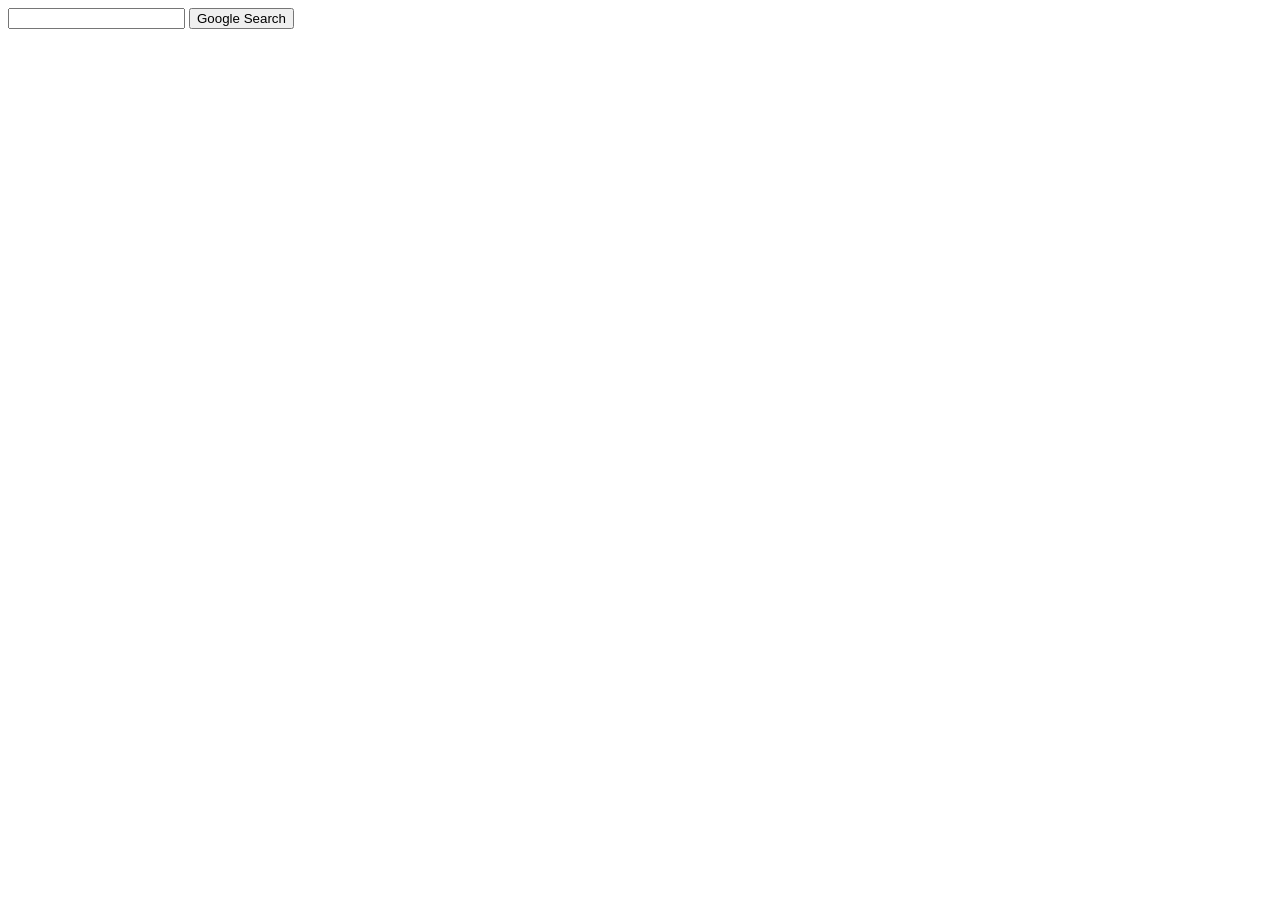
==== index.html @ 6ffde463 "Add index.html" ====
<!DOCTYPE html>
<html lang="en">
    <head>
        <title>Search</title>
    </head>
    <body>
        <form action="https://www.google.com/search">
            <input type="text" name="q">
            <input type="submit" value="Google Search">
        </form>
    </body>
</html>
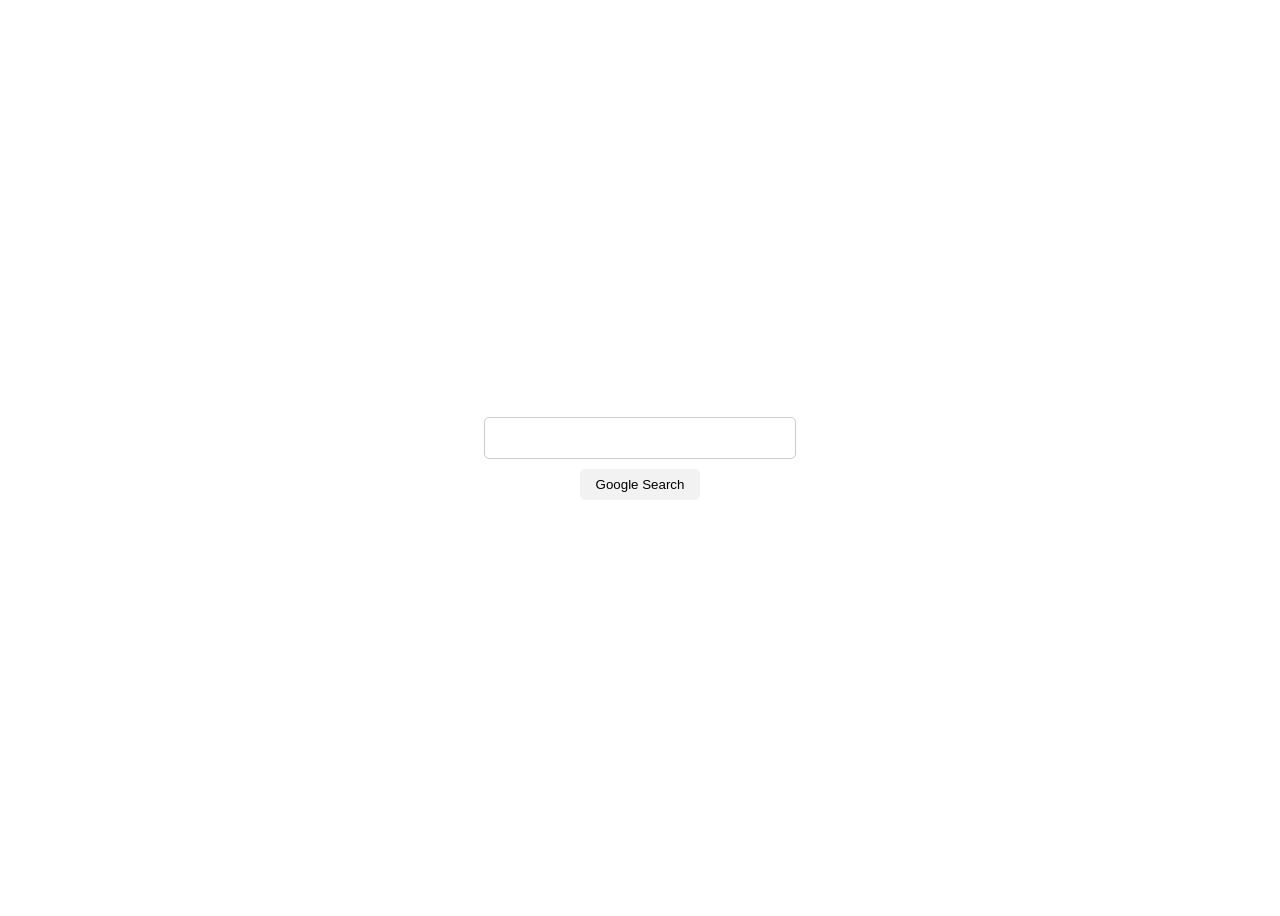
==== commit 72f96b15: "Add style to Google normal search page" ====
--- a/index.html
+++ b/index.html
@@ -2,11 +2,12 @@
 <html lang="en">
     <head>
         <title>Search</title>
+        <link rel="stylesheet" href="style.css">
     </head>
     <body>
         <form action="https://www.google.com/search">
             <input type="text" name="q">
-            <input type="submit" value="Google Search">
+    <input type="submit" value="Google Search">
         </form>
     </body>
 </html>
--- a/style.css
+++ b/style.css
@@ -0,0 +1,34 @@
+body {
+    display: flex;
+    justify-content: center;
+    align-items: center;
+    height: 100vh;
+    background-color: white;
+}
+
+form {
+    display: flex;
+    flex-direction: column;
+    align-items: center;
+    gap: 10px;
+}
+
+input[type="text"] {
+    width: 300px;
+    height: 30px;
+    border-radius: 5px;
+    border: 1px solid #ccc;
+    padding: 5px;
+}
+
+input[type="submit"] {
+    padding: 8px 16px;
+    border: none;
+    background-color: #f2f2f2;
+    cursor: pointer;
+    border-radius: 5px;
+}
+
+input[type="submit"]:hover {
+    background-color: #e0e0e0;
+}
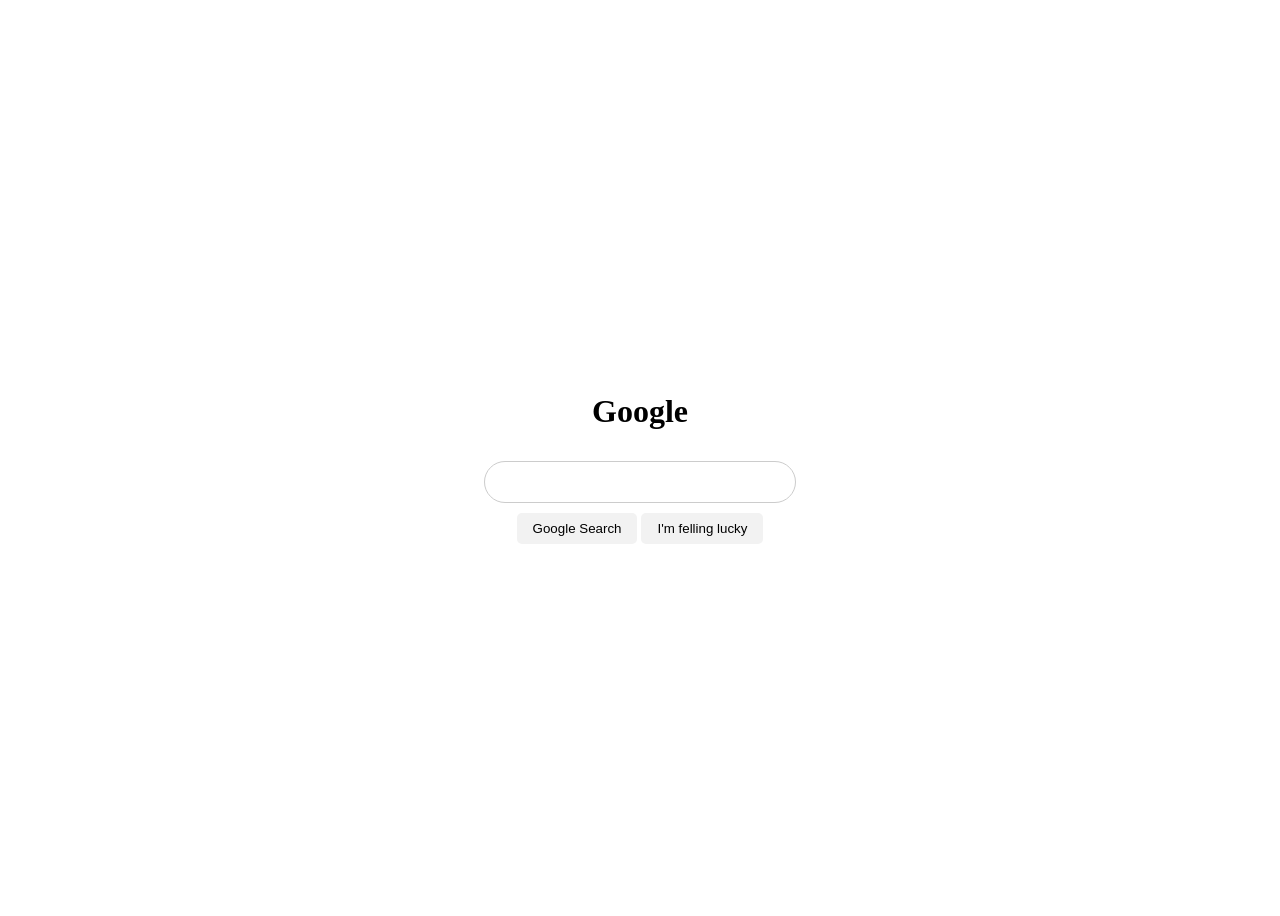
==== commit d5ea52cf: "Add felling lucky button and Google H1" ====
--- a/index.html
+++ b/index.html
@@ -6,8 +6,14 @@
     </head>
     <body>
         <form action="https://www.google.com/search">
+            <h1>Google</h1>
             <input type="text" name="q">
-    <input type="submit" value="Google Search">
+
+            <div class="buttons">
+                <input type="submit" value="Google Search">
+                <input type="submit" value="I'm felling lucky"
+                formaction="https://doodles.google/">
+            </div>
         </form>
     </body>
 </html>
--- a/style.css
+++ b/style.css
@@ -16,7 +16,7 @@
 input[type="text"] {
     width: 300px;
     height: 30px;
-    border-radius: 5px;
+    border-radius: 30px;
     border: 1px solid #ccc;
     padding: 5px;
 }
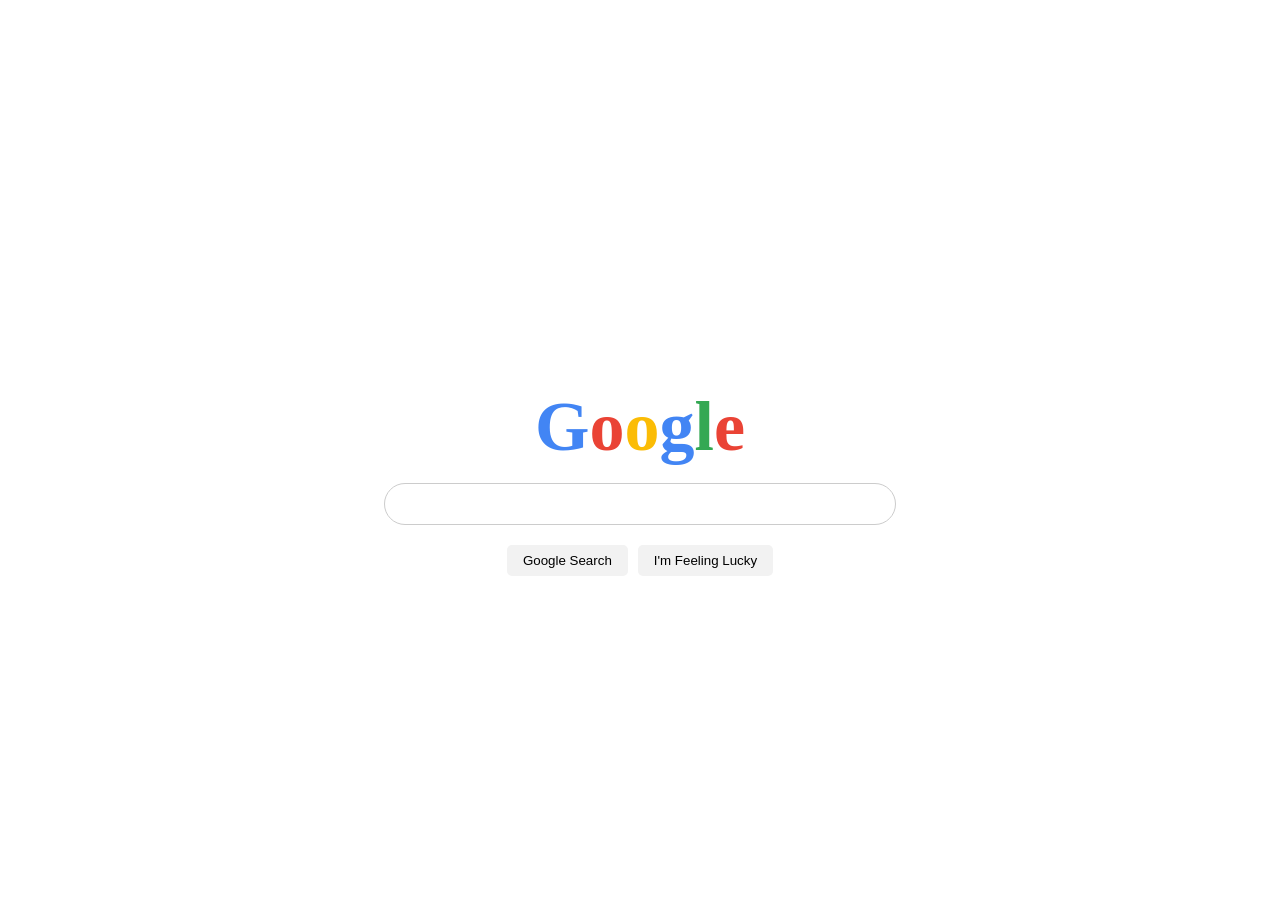
==== commit b1552f83: "Put colors on 'Google' h1" ====
--- a/index.html
+++ b/index.html
@@ -6,13 +6,19 @@
     </head>
     <body>
         <form action="https://www.google.com/search">
-            <h1>Google</h1>
+            <h1>
+                <span style="color:#4285F4">G</span>
+                <span style="color:#EA4335">o</span>
+                <span style="color:#FBBC05">o</span>
+                <span style="color:#4285F4">g</span>
+                <span style="color:#34A853">l</span>
+                <span style="color:#EA4335">e</span>
+            </h1>
             <input type="text" name="q">
 
             <div class="buttons">
                 <input type="submit" value="Google Search">
-                <input type="submit" value="I'm felling lucky"
-                formaction="https://doodles.google/">
+                <input type="submit" name="btnI" value="I'm Feeling Lucky">
             </div>
         </form>
     </body>
--- a/style.css
+++ b/style.css
@@ -14,7 +14,7 @@
 }
 
 input[type="text"] {
-    width: 300px;
+    width: 500px;
     height: 30px;
     border-radius: 30px;
     border: 1px solid #ccc;
@@ -31,4 +31,17 @@
 
 input[type="submit"]:hover {
     background-color: #e0e0e0;
+}
+
+.buttons {
+    display: flex;
+    justify-content: center;
+    gap: 10px;
+    margin-top: 10px;
+}
+
+h1 {
+    display: flex;
+    font-size: 70px;
+    height: 40px;
 }
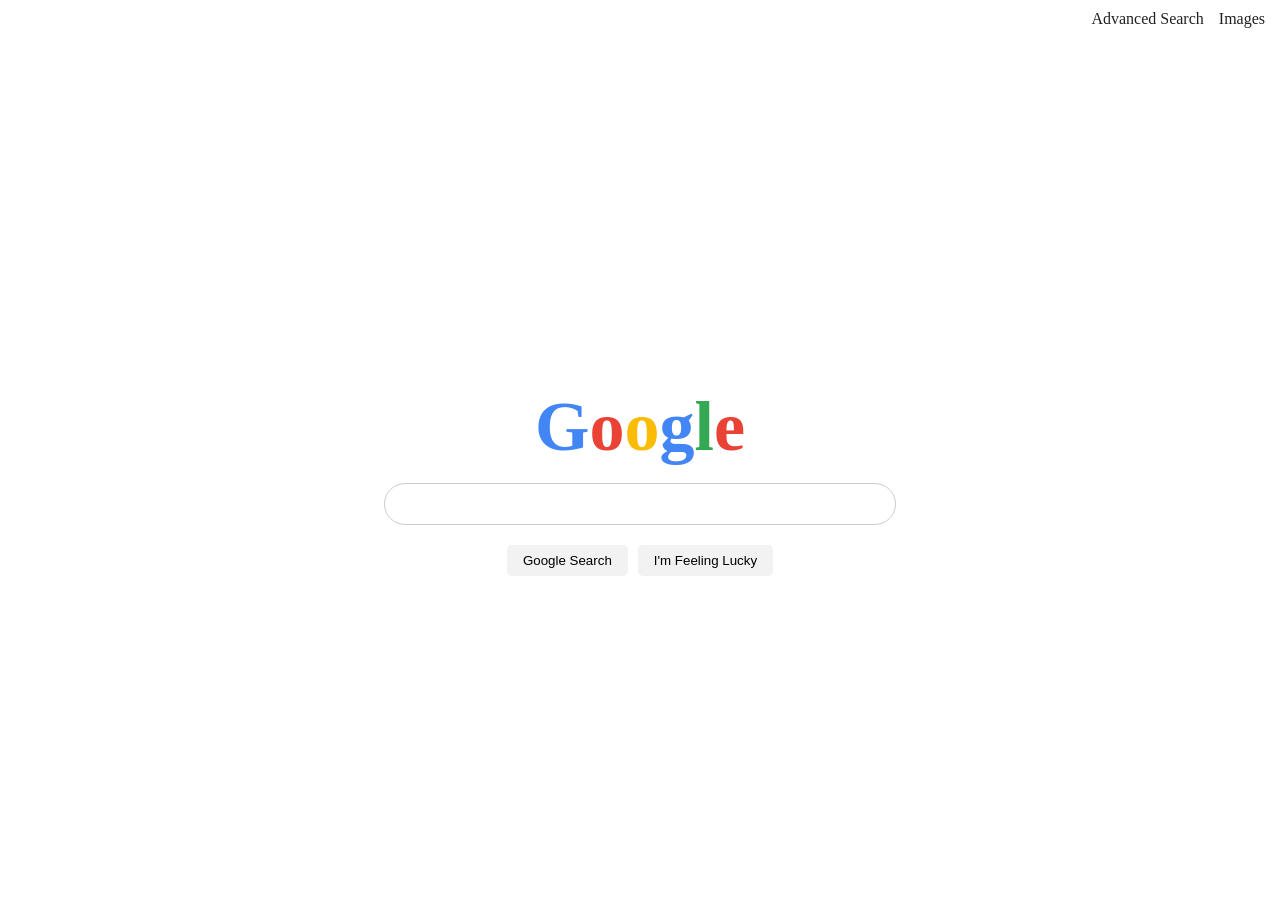
==== commit fba5c0f0: "Add and customize Advanced link page // Images link page" ====
--- a/index.html
+++ b/index.html
@@ -20,6 +20,10 @@
                 <input type="submit" value="Google Search">
                 <input type="submit" name="btnI" value="I'm Feeling Lucky">
             </div>
+        <div class="links">
+            <a href="advanded.html">Advanced Search</a>
+            <a href="images.html">Images</a>
+        </div>
         </form>
     </body>
 </html>
--- a/style.css
+++ b/style.css
@@ -44,4 +44,19 @@
     display: flex;
     font-size: 70px;
     height: 40px;
-}+}
+
+.links {
+    display: flex;
+    position: fixed;
+    gap: 15px;
+    margin-right: 15px;
+    margin-top: 10px;
+    top: 0;
+    right: 0;
+}
+
+a {
+    text-decoration: none;
+    color: rgba(0, 0, 0, .87);
+}
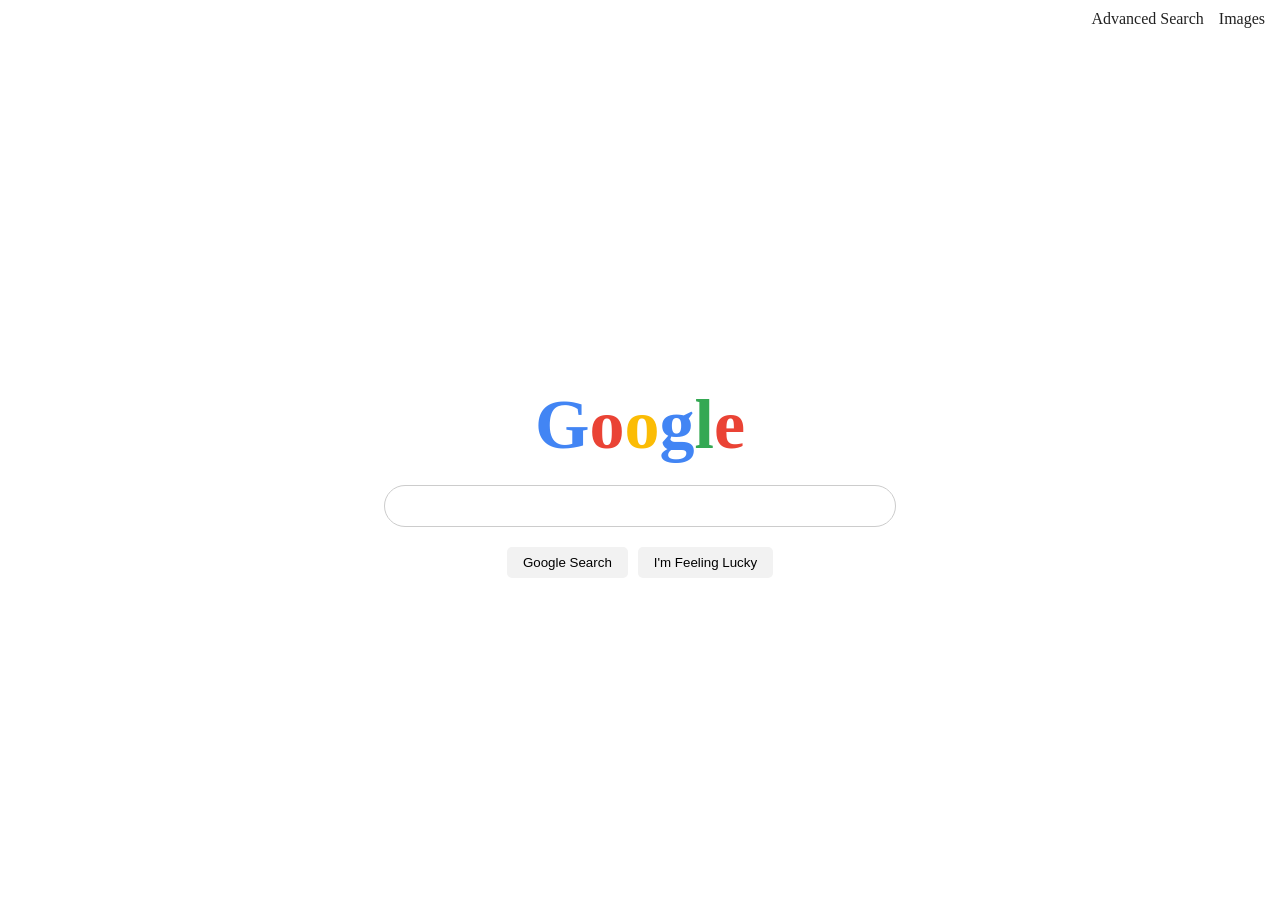
==== commit 24f2edc4: "Add h4 'Images'" ====
--- a/index.html
+++ b/index.html
@@ -1,7 +1,7 @@
 <!DOCTYPE html>
 <html lang="en">
     <head>
-        <title>Search</title>
+        <title>Google</title>
         <link rel="stylesheet" href="style.css">
     </head>
     <body>
--- a/style.css
+++ b/style.css
@@ -44,6 +44,7 @@
     display: flex;
     font-size: 70px;
     height: 40px;
+    margin-bottom: 50px;
 }
 
 .links {
@@ -60,3 +61,11 @@
     text-decoration: none;
     color: rgba(0, 0, 0, .87);
 }
+
+.subtitle {
+    display: flex;
+    position: absolute;
+    right: 365px;
+    margin-top: 15px;
+    color: #4285F4;
+}
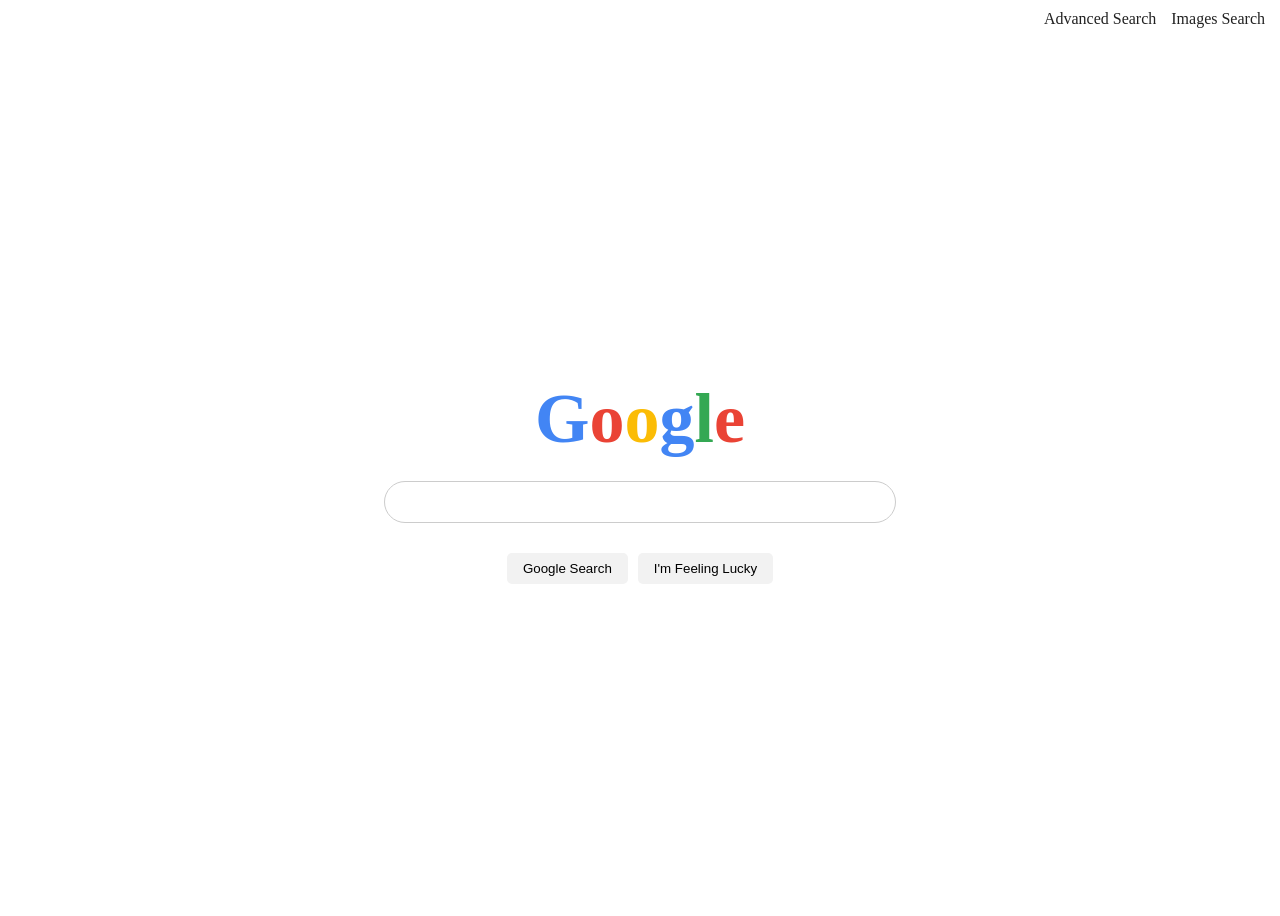
==== commit 4c36a378: "Fixing a word error" ====
--- a/index.html
+++ b/index.html
@@ -21,8 +21,8 @@
                 <input type="submit" name="btnI" value="I'm Feeling Lucky">
             </div>
         <div class="links">
-            <a href="advanded.html">Advanced Search</a>
-            <a href="images.html">Images</a>
+            <a href="advanced.html">Advanced Search</a>
+            <a href="images.html">Images Search</a>
         </div>
         </form>
     </body>
--- a/style.css
+++ b/style.css
@@ -10,7 +10,7 @@
     display: flex;
     flex-direction: column;
     align-items: center;
-    gap: 10px;
+    gap: 12px;
 }
 
 input[type="text"] {
@@ -27,6 +27,7 @@
     background-color: #f2f2f2;
     cursor: pointer;
     border-radius: 5px;
+    margin-top: 8px;
 }
 
 input[type="submit"]:hover {
@@ -64,8 +65,17 @@
 
 .subtitle {
     display: flex;
-    position: absolute;
+    position: fixed;
     right: 365px;
-    margin-top: 15px;
+    margin-top: 5px;
     color: #4285F4;
 }
+
+.logo {
+    display: flex;
+    position: fixed;
+    top: 0px;
+    left: 30px;
+    margin-top: 0px;
+    letter-spacing: -2px;
+}
